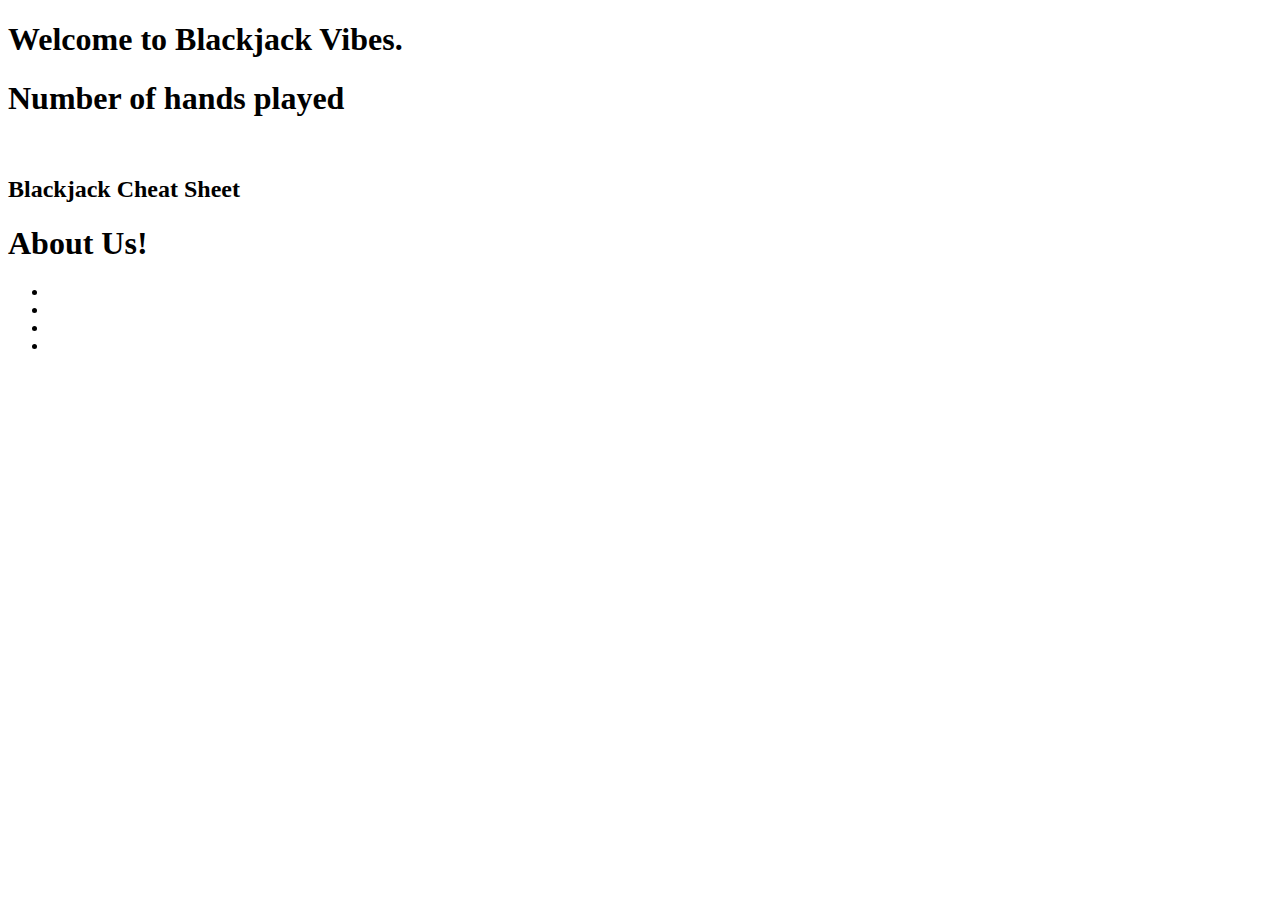
==== html/index.html @ ffb0b66d "initial commit for HTML" ====
<!DOCTYPE html>
<html lang="en">
<head>
  <title>Document</title>
  <link rel="stylesheet" href="reset.css">
  <link rel="stylesheet" href="style.css">
</head>
<body>
  <h1>Welcome to Blackjack Vibes.</h1>
  <div>
    <h1>Number of hands played</h1>
  </div>
  <section id="play">
    <img src="" alt="">
  </section>
  <article>
    <h2>Blackjack Cheat Sheet</h2>
    <a href="https://blackjackdoc.com/blackjack-cheatsheet.htm"></a>
  </article>
  <section id="about-me">
<h1>About Us!</h1>
<ul>
  <li></li>
  <li></li>
  <li></li>
  <li></li>
</ul>
  </section>
</body>
<footer>
</footer>
</html>
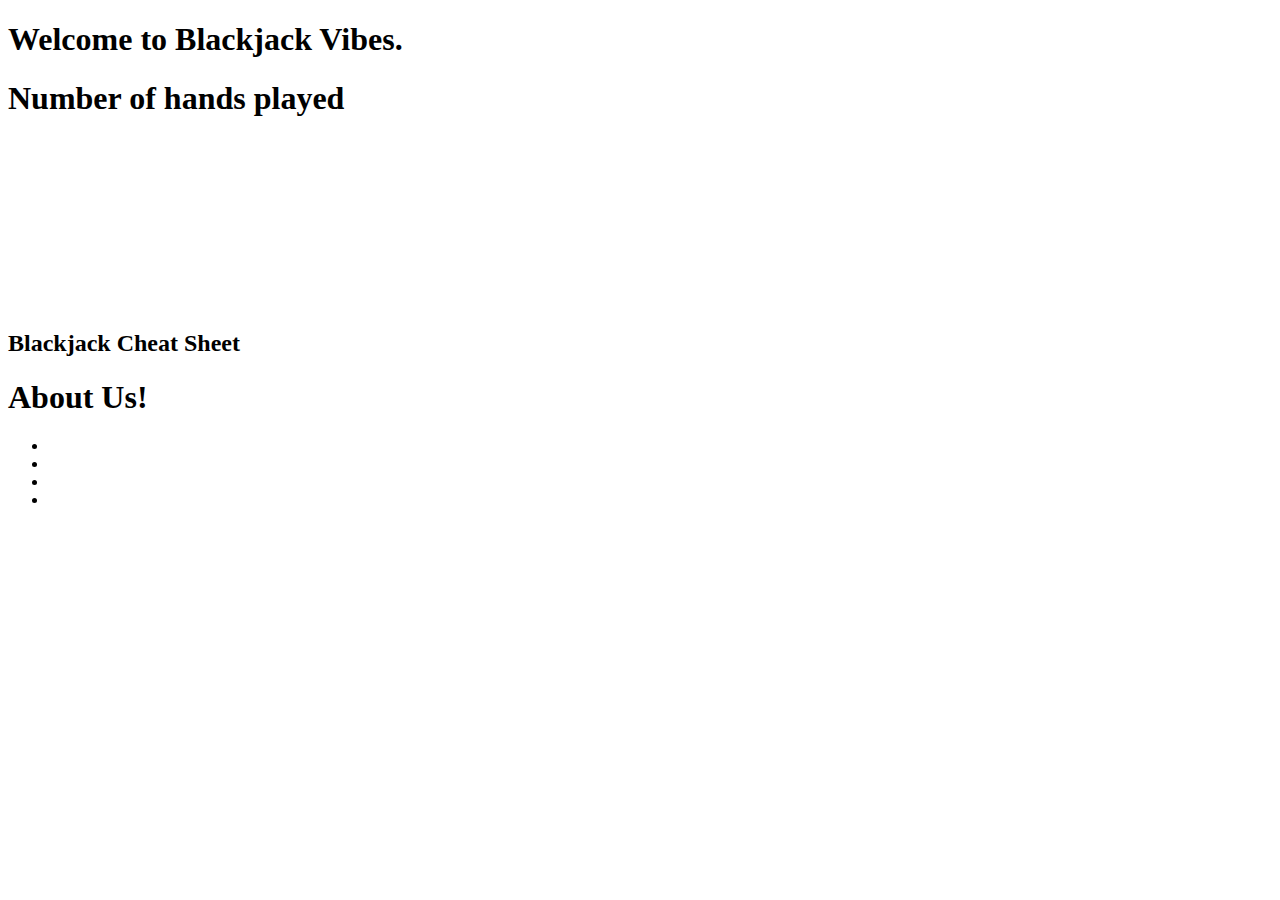
==== commit 13b6885c: "updated" ====
--- a/html/index.html
+++ b/html/index.html
@@ -10,6 +10,9 @@
   <div>
     <h1>Number of hands played</h1>
   </div>
+  <section id="music">
+    <iframe width="300" height="150" src="https://www.youtube.com/embed/5qap5aO4i9A" title="YouTube video player" frameborder="0" allow="accelerometer; autoplay; clipboard-write; encrypted-media; gyroscope; picture-in-picture" allowfullscreen></iframe>
+  </section>
   <section id="play">
     <img src="" alt="">
   </section>
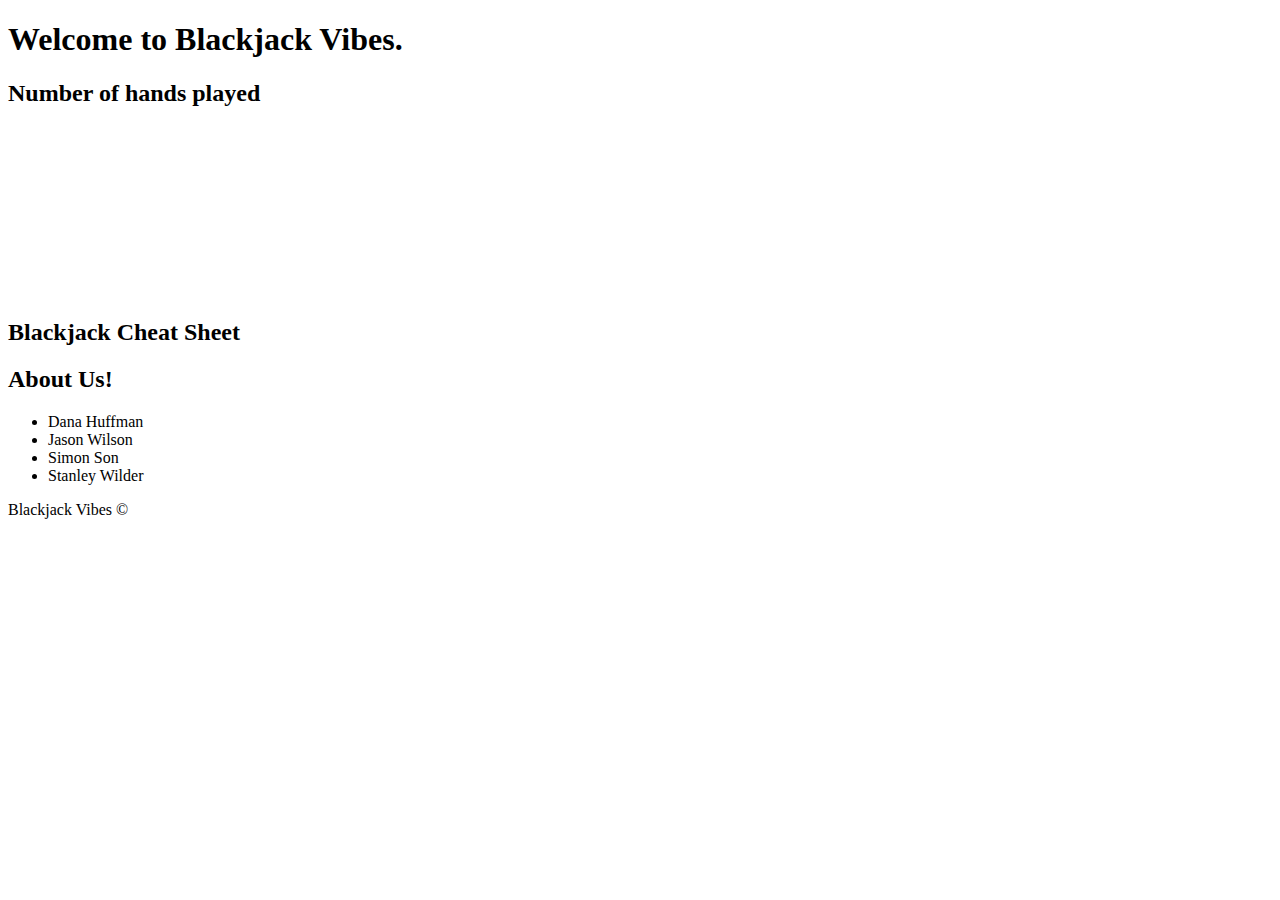
==== commit e3c3ef25: "modified" ====
--- a/html/index.html
+++ b/html/index.html
@@ -1,35 +1,45 @@
 <!DOCTYPE html>
 <html lang="en">
+
 <head>
-  <title>Document</title>
-  <link rel="stylesheet" href="reset.css">
-  <link rel="stylesheet" href="style.css">
+  <title>Blackjack Vibes</title>
+  <link rel="stylesheet" href="css/reset.css">
+  <link rel="stylesheet" href="css/style.css">
 </head>
+
 <body>
-  <h1>Welcome to Blackjack Vibes.</h1>
-  <div>
-    <h1>Number of hands played</h1>
-  </div>
-  <section id="music">
-    <iframe width="300" height="150" src="https://www.youtube.com/embed/5qap5aO4i9A" title="YouTube video player" frameborder="0" allow="accelerometer; autoplay; clipboard-write; encrypted-media; gyroscope; picture-in-picture" allowfullscreen></iframe>
-  </section>
-  <section id="play">
-    <img src="" alt="">
-  </section>
-  <article>
-    <h2>Blackjack Cheat Sheet</h2>
-    <a href="https://blackjackdoc.com/blackjack-cheatsheet.htm"></a>
-  </article>
-  <section id="about-me">
-<h1>About Us!</h1>
-<ul>
-  <li></li>
-  <li></li>
-  <li></li>
-  <li></li>
-</ul>
-  </section>
+  <header id="homeheader">
+    <h1>Welcome to Blackjack Vibes.</h1>
+  </header>
+  <main>
+    <div>
+      <h2>Number of hands played</h2>
+    </div>
+    <section id="music">
+      <iframe width="300" height="150" src="https://www.youtube.com/embed/5qap5aO4i9A" title="YouTube video player"
+        frameborder="0" allow="accelerometer; autoplay; clipboard-write; encrypted-media; gyroscope; picture-in-picture"
+        allowfullscreen></iframe>
+    </section>
+    <section id="play">
+      <img src="" alt="">
+    </section>
+    <article>
+      <h2>Blackjack Cheat Sheet</h2>
+      <a href="https://blackjackdoc.com/blackjack-cheatsheet.htm"></a>
+    </article>
+    <section id="aboutus">
+      <h2>About Us!</h2>
+      <ul>
+        <li>Dana Huffman</li>
+        <li>Jason Wilson</li>
+        <li>Simon Son</li>
+        <li>Stanley Wilder</li>
+      </ul>
+    </section>
+  </main>
+  <footer>
+    <p>Blackjack Vibes &copy;</p>
+  </footer>
 </body>
-<footer>
-</footer>
+
 </html>